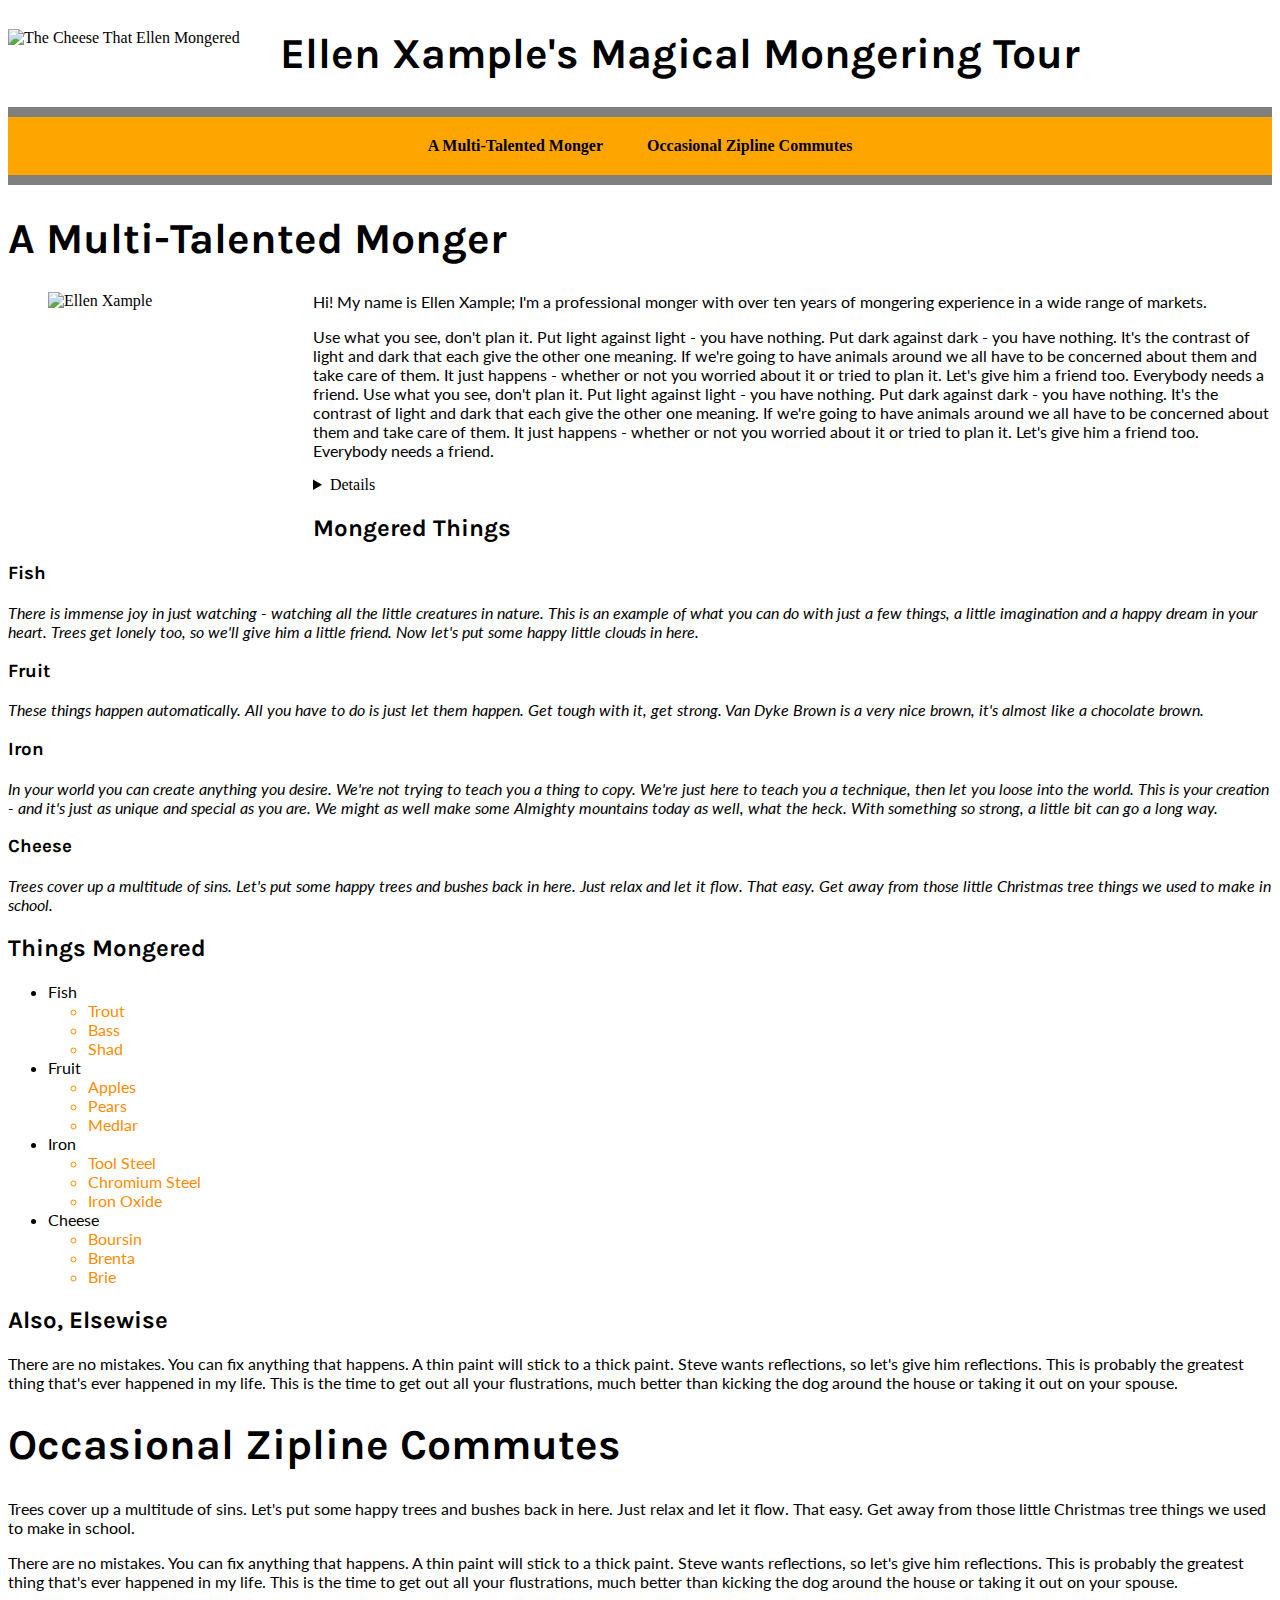
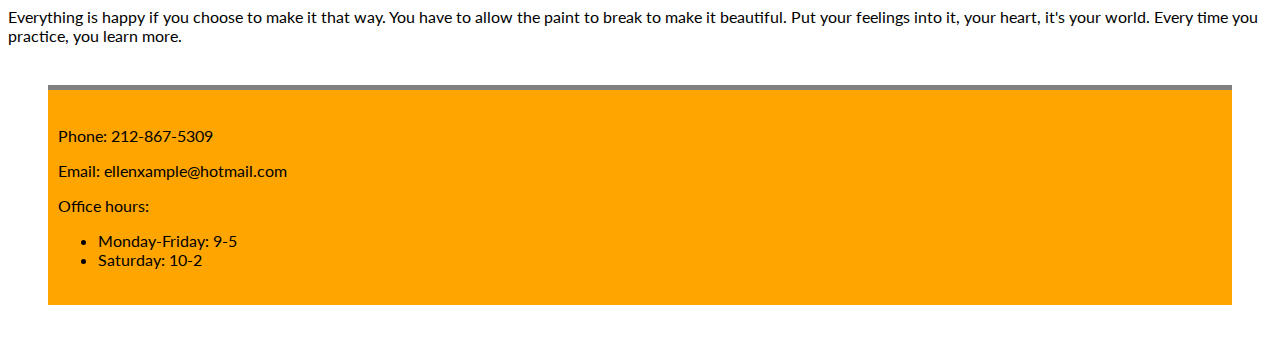
==== index.html @ 4855259d "[HW5]Changed span elements and heading size" ====
<!DOCTYPE html>
<html>
    <head>
        <title>Ellen Xample</title>
        <!-- The only user-facing part of the head is the title -->
        <meta name="author"content="Alex Hall">
        <meta name="description"content="Ellen's Portfolio">
        <link rel="stylesheet" type="text/css" href="css/styles.css">
    </head>
    <body>
        <header>
                <img src="images/cheese-500w.jpg" alt="The Cheese That Ellen Mongered">
                     
            <h1>Ellen Xample's Magical Mongering Tour</h1>
                
        </header>
        <nav>
            <span>
                <b>A Multi-Talented Monger</b>
            </span>
            <!-- I have no idea how to space span elements -- maybe in CSS? -->
            <span>
                <b>Occasional Zipline Commutes</b>
            </span>
        </nav>
        
        <main>
            <article>
        <h1>A Multi-Talented Monger</h1>
                <figure>
        <img src="images/ellen_big.jpg" alt="Ellen Xample" style="float:left;width:215px;height:235px;">
                </figure>
        <p>Hi! My name is Ellen Xample; I'm a professional monger with over ten years of mongering experience in a wide range of markets.</p>

        <p>Use what you see, don't plan it. Put light against light - you have nothing. Put dark against dark - you have nothing. It's the contrast of light and dark that each give the other one meaning. If we're going to have animals around we all have to be concerned about them and take care of them. It just happens - whether or not you worried about it or tried to plan it. Let's give him a friend too. Everybody needs a friend. Use what you see, don't plan it. Put light against light - you have nothing. Put dark against dark - you have nothing. It's the contrast of light and dark that each give the other one meaning. If we're going to have animals around we all have to be concerned about them and take care of them. It just happens - whether or not you worried about it or tried to plan it. Let's give him a friend too. Everybody needs a friend.</p>
            </article>
<details>
        <p><a href="http://example.org/">Proud member of the Ann Arbor Monger Assn.</a></p>
            </details>

        <section>

        <h2>Mongered Things</h2>

        <h3>Fish</h3>

        <p>There is immense joy in just watching - watching all the little creatures in nature. This is an example of what you can do with just a few things, a little imagination and a happy dream in your heart. Trees get lonely too, so we'll give him a little friend. Now let's put some happy little clouds in here.</p>

        <h3>Fruit</h3>

        <p>These things happen automatically. All you have to do is just let them happen. Get tough with it, get strong. Van Dyke Brown is a very nice brown, it's almost like a chocolate brown.</p>

        <h3>Iron</h3>

        <p>In your world you can create anything you desire. We're not trying to teach you a thing to copy. We're just here to teach you a technique, then let you loose into the world. This is your creation - and it's just as unique and special as you are. We might as well make some Almighty mountains today as well, what the heck. With something so strong, a little bit can go a long way.</p>

        <h3>Cheese</h3>

        <p>Trees cover up a multitude of sins. Let's put some happy trees and bushes back in here. Just relax and let it flow. That easy. Get away from those little Christmas tree things we used to make in school.</p>
            </section>

<summary>
        <h2>Things Mongered</h2>

<ul>
    <li>Fish</li>
    <ul>
    <li>Trout</li>
    <li>Bass</li>
        <li>Shad</li>
    </ul>
    <li>Fruit</li>
    <ul>
        <li>Apples</li>
        <li>Pears</li>
        <li>Medlar</li>
    </ul>
    <li>Iron</li>
    <ul>
        <li>Tool Steel</li>
        <li>Chromium Steel</li>
        <li>Iron Oxide</li>
    </ul>
    <li>Cheese</li>
    <ul>
        <li>Boursin</li>
        <li>Brenta</li>
        <li>Brie</li>
    </ul>
        </ul>
            </summary>
            <section>
    <h2>Also, Elsewise</h2>

    <p>There are no mistakes. You can fix anything that happens. A thin paint will stick to a thick paint. Steve wants reflections, so let's give him reflections. This is probably the greatest thing that's ever happened in my life. This is the time to get out all your flustrations, much better than kicking the dog around the house or taking it out on your spouse.</p>

            </section>
    <h1>Occasional Zipline Commutes</h1>

    <p>Trees cover up a multitude of sins. Let's put some happy trees and bushes back in here. Just relax and let it flow. That easy. Get away from those little Christmas tree things we used to make in school.</p>

    <p>There are no mistakes. You can fix anything that happens. A thin paint will stick to a thick paint. Steve wants reflections, so let's give him reflections. This is probably the greatest thing that's ever happened in my life. This is the time to get out all your flustrations, much better than kicking the dog around the house or taking it out on your spouse.</p>

    <p>Everything is happy if you choose to make it that way. You have to allow the paint to break to make it beautiful. Put your feelings into it, your heart, it's your world. Every time you practice, you learn more.</p>
        </main>
        <footer>
            <p>Phone: 212-867-5309</p>
            <p>Email: ellenxample@hotmail.com</p>
            <p>Office hours:</p>
            <time>
                <ul>
                    <li>Monday-Friday: 9-5</li>
                    <li>Saturday: 10-2</li>
                </ul>
            </time>
        </footer>

    </body>
</html>
---- css/styles.css ----
/* Styles for Web Design Lab Portfolio Project
 *
 * It's a good idea to keep a comment up here at the top of the file with useful
 * information for anyone trying to read the file: notes, hints, etc. One very valuable
 * piece of information is who to talk to about this file if you have questions! Hence:
 *
 * Author: (your name here)
*/

/* This is a CSS Comment; note the comment syntax is different from what we use to mark up comments in HTML! */

/* Page styles after this comment */
@import url('https://fonts.googleapis.com/css?family=Karla|Lato');
head
{
    font-family: 'Karla', sans-serif;
font-family: 'Lato', sans-serif;
}
h1, h2, h3
{
    font-family: 'Karla', sans-serif;
}
p, ul
{
    font-family: 'Lato', serif;
}

ul > ul > li
{
    color:darkorange;
}

h3 + p
{
    font-style: italic;
}

img
{
    height:100px;
    float:left;
    
        
}

header h1
{
    font-size:32pt;
    
}

header img
{
    margin-right:40px;
}
nav
{
    background-color:orange;
    padding: 20px 10px;
    border-width: 10px;
    border-color: gray;
    border-style: solid none;
    margin: 10px auto;
    text-align: center
}

nav span
{
    padding: 20px
}

main img
{
    margin-right: 50px;
}

footer
{
    background-color:orange;
    padding: 20px 10px;
    border-width: 5px;
    border-color:gray;
    border-style: solid none none none;
    margin: 40px;
}

main + footer + p
{
    color:orange;
}

main h1
{font-size: 32pt;
}
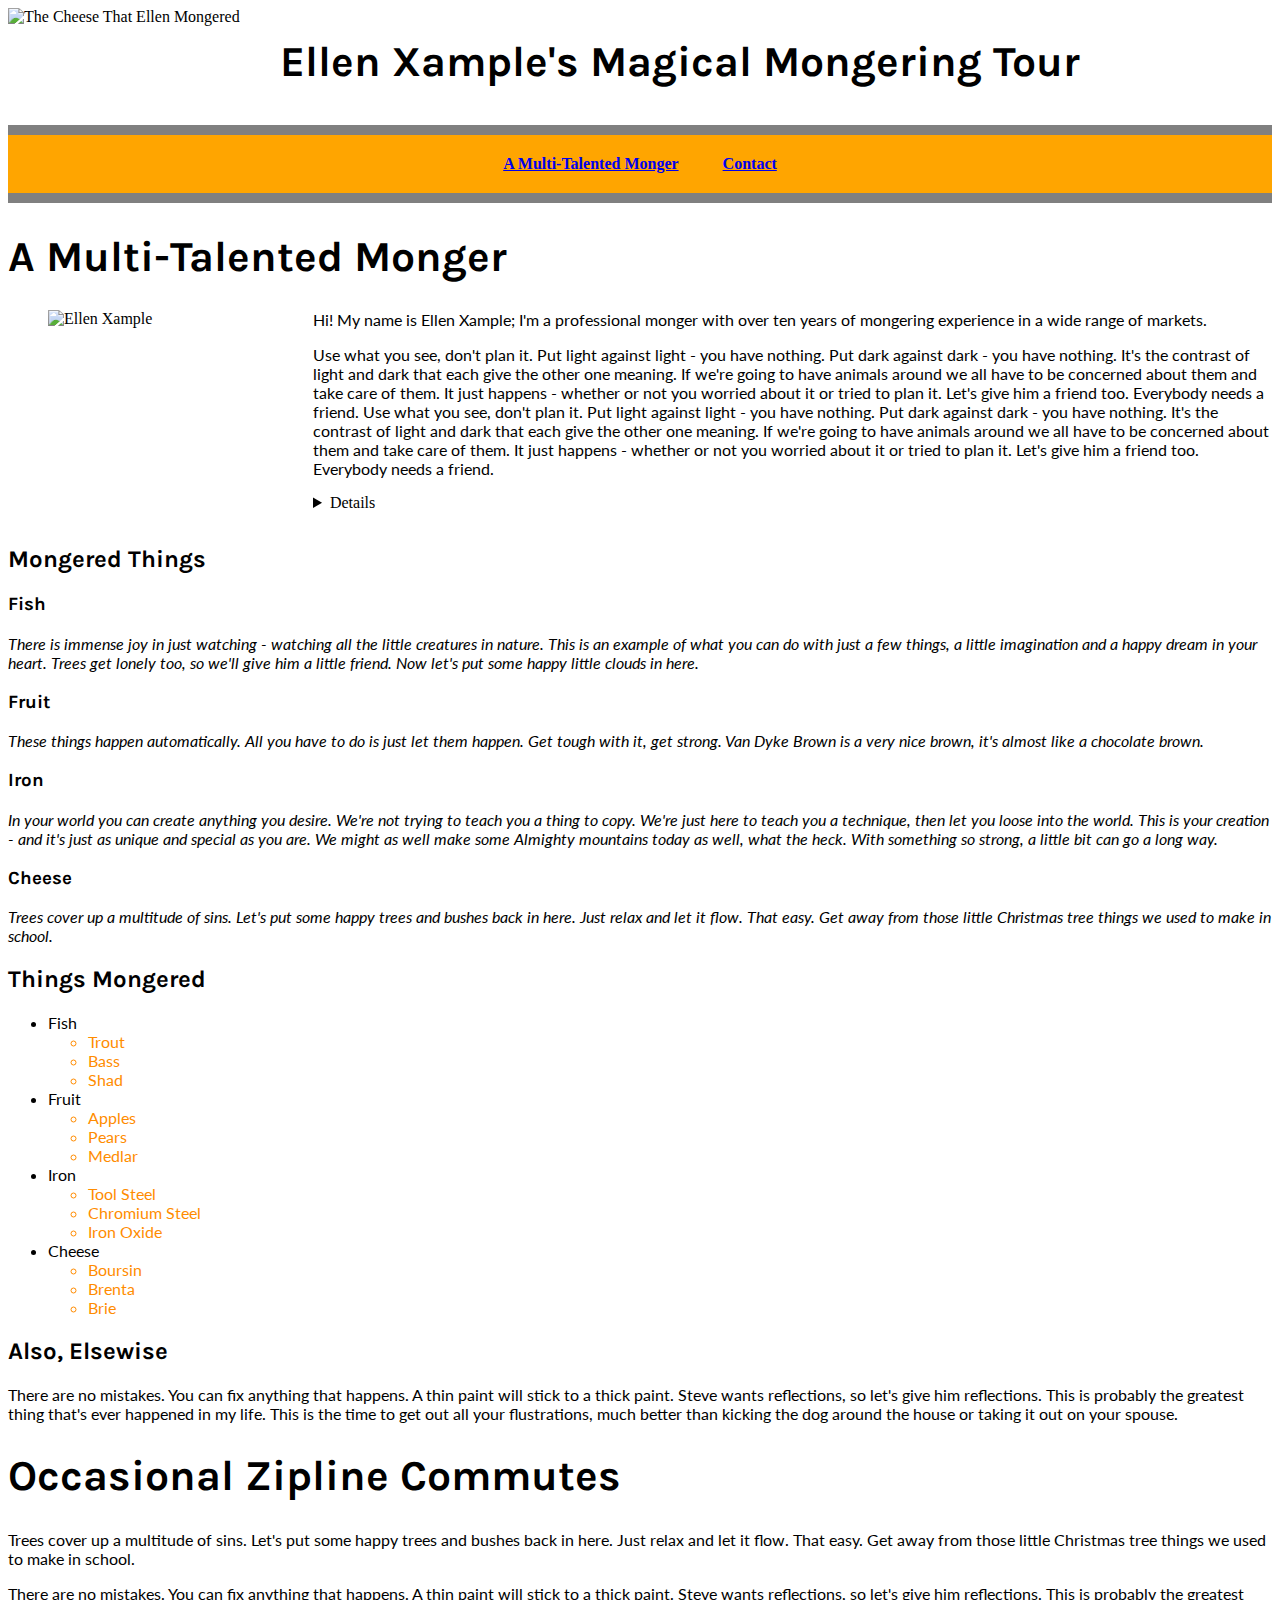
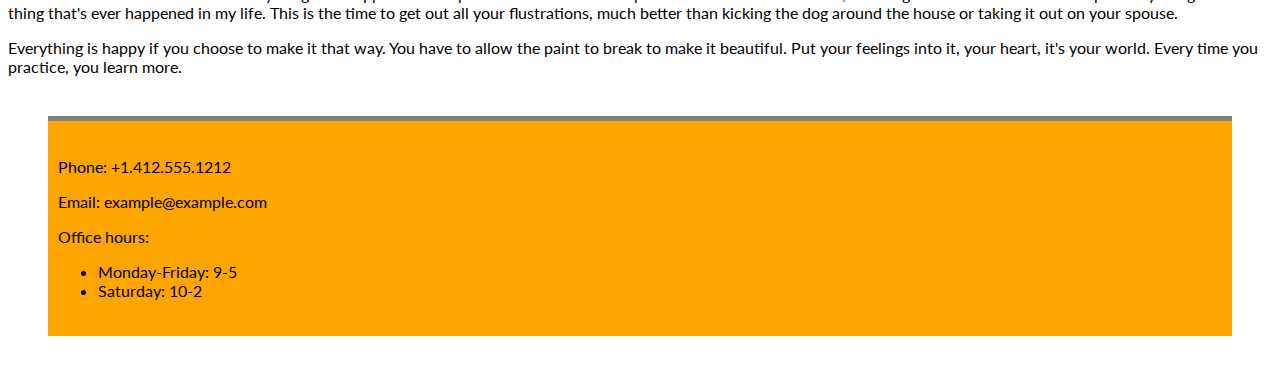
==== commit b0cce159: "[HW6]Created contact.html" ====
--- a/index.html
+++ b/index.html
@@ -16,14 +16,13 @@
         </header>
         <nav>
             <span>
-                <b>A Multi-Talented Monger</b>
+                <a href="index.html"><b>A Multi-Talented Monger</b></a>
             </span>
-            <!-- I have no idea how to space span elements -- maybe in CSS? -->
+            
             <span>
-                <b>Occasional Zipline Commutes</b>
+                <a href="contact.html"><b>Contact</b></a>
             </span>
         </nav>
-        
         <main>
             <article>
         <h1>A Multi-Talented Monger</h1>
@@ -104,15 +103,15 @@
     <p>Everything is happy if you choose to make it that way. You have to allow the paint to break to make it beautiful. Put your feelings into it, your heart, it's your world. Every time you practice, you learn more.</p>
         </main>
         <footer>
-            <p>Phone: 212-867-5309</p>
-            <p>Email: ellenxample@hotmail.com</p>
+            <p>Phone: +1.412.555.1212</p>
+            <p>Email: example@example.com</p>
             <p>Office hours:</p>
-            <time>
+            
                 <ul>
                     <li>Monday-Friday: 9-5</li>
                     <li>Saturday: 10-2</li>
                 </ul>
-            </time>
+            
         </footer>
 
     </body>
--- a/css/styles.css
+++ b/css/styles.css
@@ -41,6 +41,11 @@
     float:left;
     
         
+}
+
+header
+{
+    overflow:auto;
 }
 
 header h1
@@ -91,4 +96,15 @@
 
 main h1
 {font-size: 32pt;
+}
+
+h2
+{
+    clear:both;
+}
+.contact_icon
+{
+    float:right;
+    height:200px;
+    
 }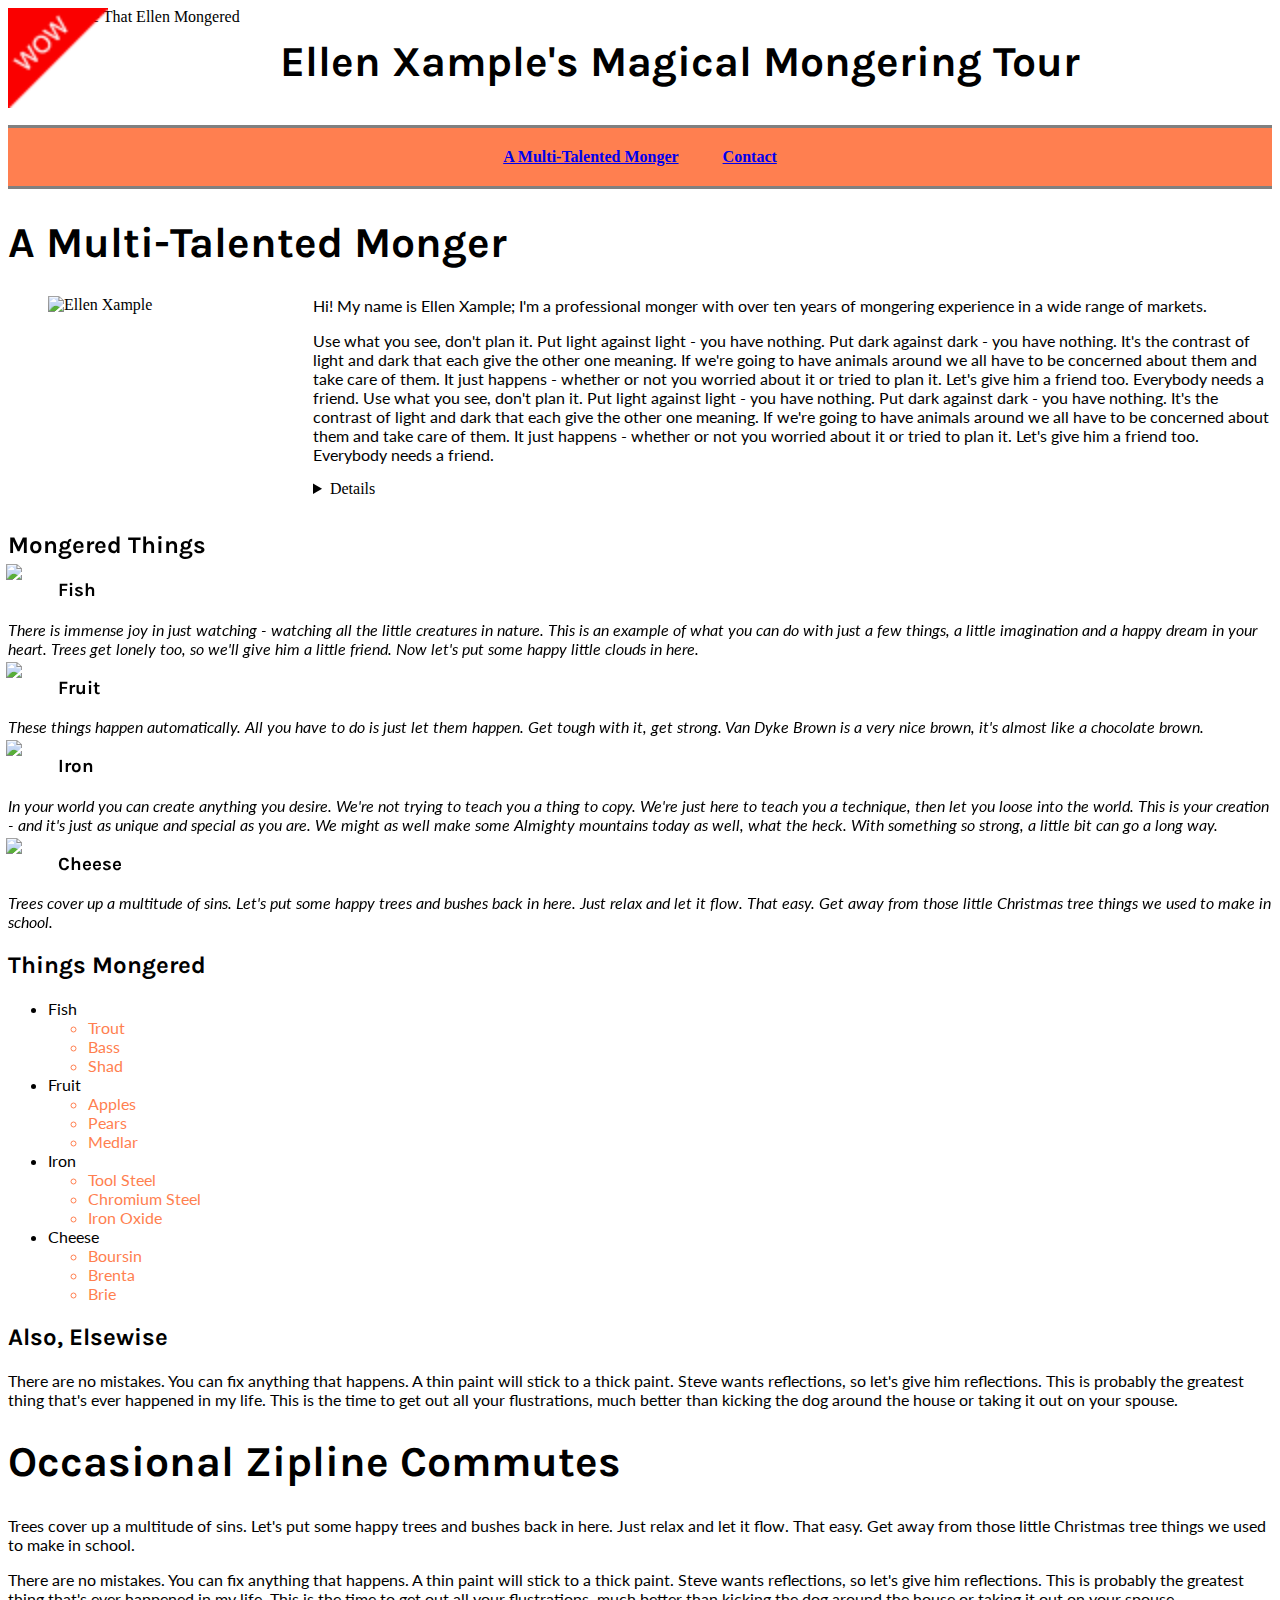
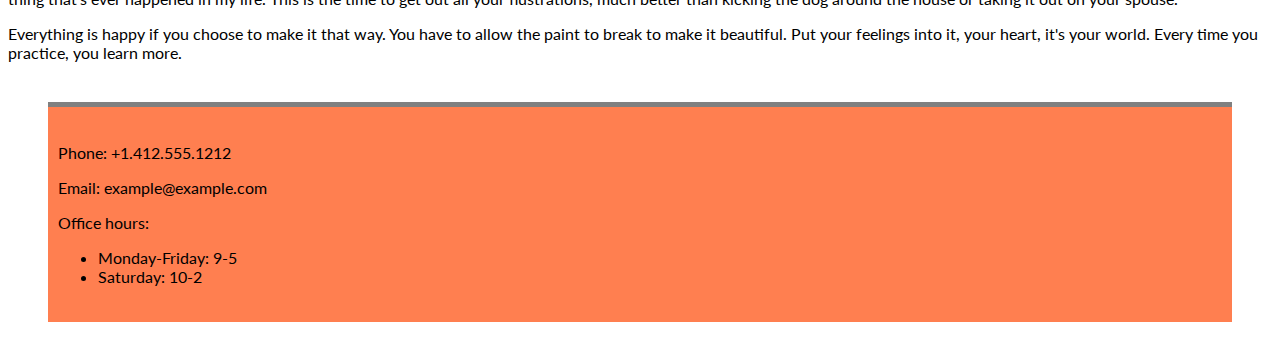
==== commit 6f749a43: "[HW7]Added icons and positioning" ====
--- a/index.html
+++ b/index.html
@@ -9,7 +9,9 @@
     </head>
     <body>
         <header>
-                <img src="images/cheese-500w.jpg" alt="The Cheese That Ellen Mongered">
+            <img class="p_fixed" src="images/wow.png" alt="Exuberance">
+            
+            <img src="images/cheese-500w.jpg" alt="The Cheese That Ellen Mongered">
                      
             <h1>Ellen Xample's Magical Mongering Tour</h1>
                 
@@ -37,23 +39,32 @@
         <p><a href="http://example.org/">Proud member of the Ann Arbor Monger Assn.</a></p>
             </details>
 
-        <section>
+        <section class="p_absolute">
 
         <h2>Mongered Things</h2>
-
-        <h3>Fish</h3>
+            </section>
+            
+            <section class="p_absolute">
+        <h3>Fish <img class="p_absolute" src="images/fish-icon.svg"></h3>
 
         <p>There is immense joy in just watching - watching all the little creatures in nature. This is an example of what you can do with just a few things, a little imagination and a happy dream in your heart. Trees get lonely too, so we'll give him a little friend. Now let's put some happy little clouds in here.</p>
-
-        <h3>Fruit</h3>
+            </section>
+            
+            <section class="p_absolute">
+        <h3>Fruit<img class="p_absolute" src="images/fruit-icon.svg"></h3>
 
         <p>These things happen automatically. All you have to do is just let them happen. Get tough with it, get strong. Van Dyke Brown is a very nice brown, it's almost like a chocolate brown.</p>
-
-        <h3>Iron</h3>
+            </section>
+            
+            <section class="p_absolute">
+        <h3>Iron<img class="p_absolute" src="images/iron-icon.svg"></h3>
 
         <p>In your world you can create anything you desire. We're not trying to teach you a thing to copy. We're just here to teach you a technique, then let you loose into the world. This is your creation - and it's just as unique and special as you are. We might as well make some Almighty mountains today as well, what the heck. With something so strong, a little bit can go a long way.</p>
+            </section>
+            
+            <section class="p_absolute">
 
-        <h3>Cheese</h3>
+        <h3>Cheese<img class="p_absolute" src="images/cheese-icon.svg"></h3>
 
         <p>Trees cover up a multitude of sins. Let's put some happy trees and bushes back in here. Just relax and let it flow. That easy. Get away from those little Christmas tree things we used to make in school.</p>
             </section>
--- a/css/styles.css
+++ b/css/styles.css
@@ -27,7 +27,7 @@
 
 ul > ul > li
 {
-    color:darkorange;
+    color:coral;
 }
 
 h3 + p
@@ -60,9 +60,9 @@
 }
 nav
 {
-    background-color:orange;
+    background-color:coral;
     padding: 20px 10px;
-    border-width: 10px;
+    border-width: 3px;
     border-color: gray;
     border-style: solid none;
     margin: 10px auto;
@@ -81,7 +81,7 @@
 
 footer
 {
-    background-color:orange;
+    background-color:coral;
     padding: 20px 10px;
     border-width: 5px;
     border-color:gray;
@@ -107,4 +107,42 @@
     float:right;
     height:200px;
     
-}+}
+
+/*Positioning*/
+
+.p_fixed
+{
+    position:fixed;
+    top: 8px;
+    left:8px;
+    
+}
+
+.p_absolute
+{
+    position:relative;
+}
+
+
+
+.p_absolute img 
+{
+    position:absolute;
+    top:-15px;
+    left:-2px;
+    height: 50px;
+    
+    
+}
+
+
+.p_absolute h3
+{
+    margin-left: 50px
+}
+
+.p_absolute:hover img
+{background-color: coral;
+}
+
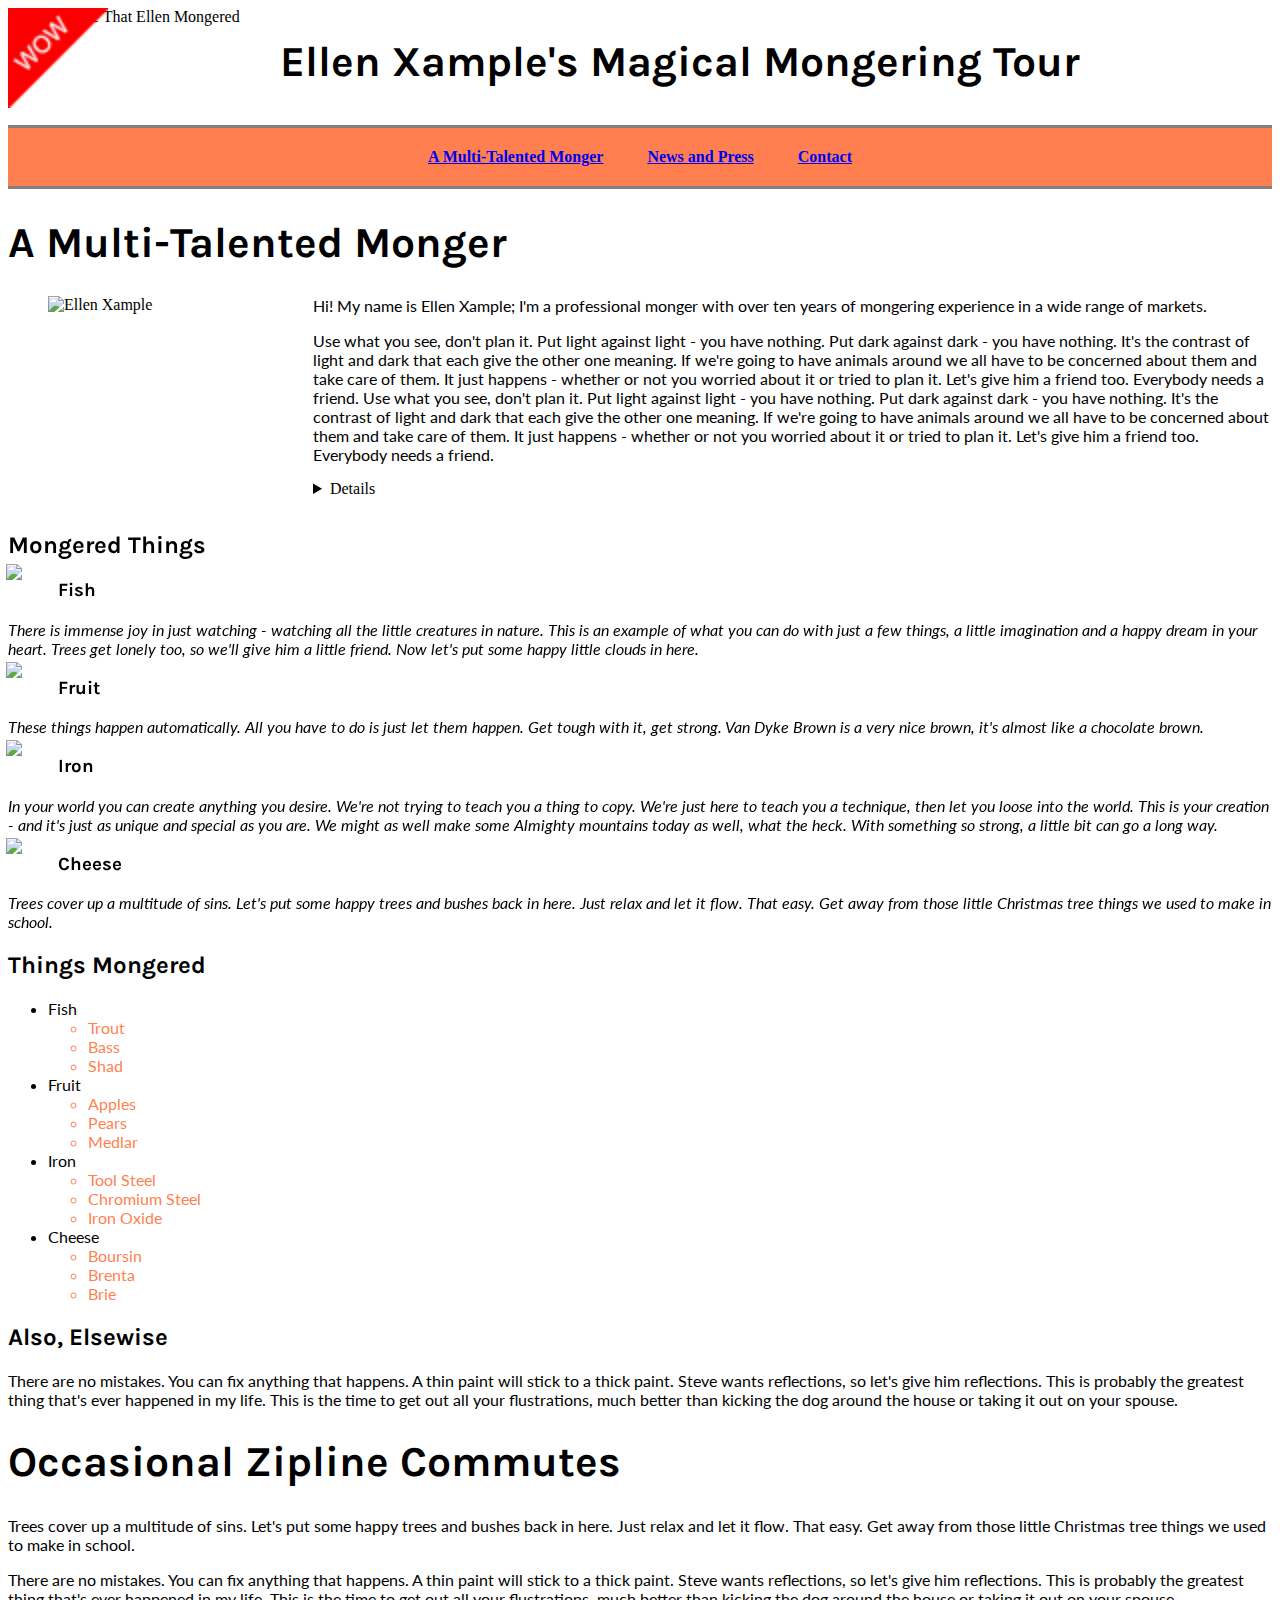
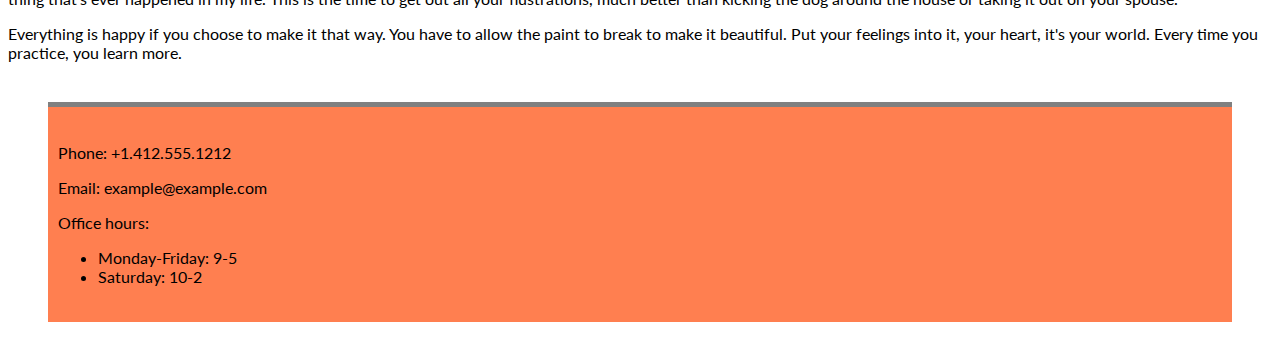
==== commit e6bd214a: "[HW09]Added news.html and flex" ====
--- a/index.html
+++ b/index.html
@@ -20,7 +20,9 @@
             <span>
                 <a href="index.html"><b>A Multi-Talented Monger</b></a>
             </span>
-            
+            <span>
+                <a href="news.html"><b>News and Press</b></a>
+            </span>
             <span>
                 <a href="contact.html"><b>Contact</b></a>
             </span>
--- a/css/styles.css
+++ b/css/styles.css
@@ -146,3 +146,20 @@
 {background-color: coral;
 }
 
+
+.news_content {
+    display: flex;
+    flex-direction: row;
+}
+
+.el1 {
+    flex: 1;
+}
+
+.el2 {
+    flex: 5;
+}
+
+.el3 {
+    flex: 1;
+}
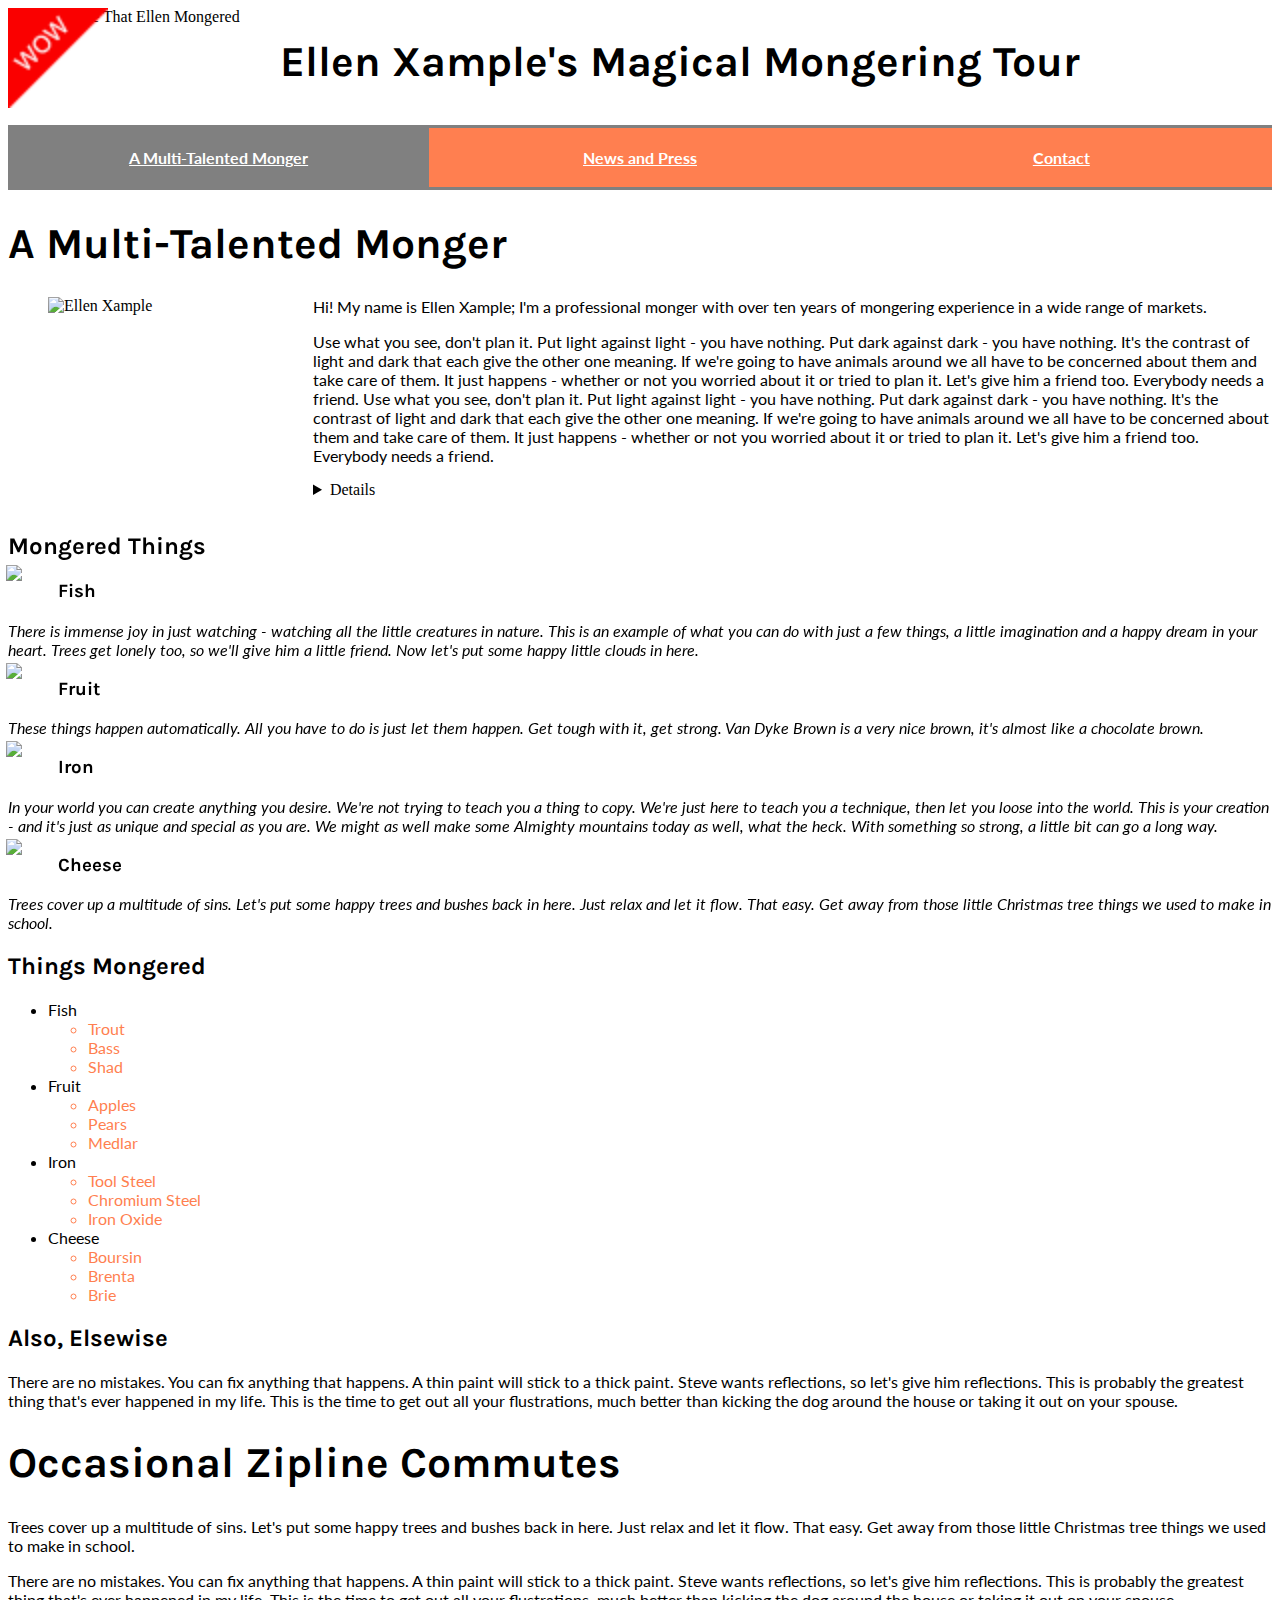
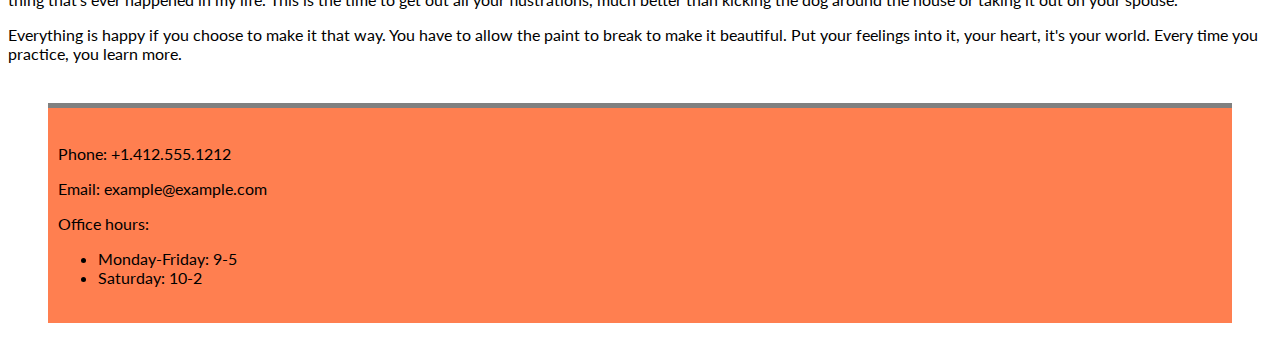
==== commit 87e2373f: "[LA1] Created Menubar" ====
--- a/index.html
+++ b/index.html
@@ -16,14 +16,14 @@
             <h1>Ellen Xample's Magical Mongering Tour</h1>
                 
         </header>
-        <nav>
-            <span>
+        <nav class="menubar">
+            <span class="menu_item item_emphasis">
                 <a href="index.html"><b>A Multi-Talented Monger</b></a>
             </span>
-            <span>
+            <span class="menu_item item2">
                 <a href="news.html"><b>News and Press</b></a>
             </span>
-            <span>
+            <span class="menu_item item3">
                 <a href="contact.html"><b>Contact</b></a>
             </span>
         </nav>
--- a/css/styles.css
+++ b/css/styles.css
@@ -61,7 +61,6 @@
 nav
 {
     background-color:coral;
-    padding: 20px 10px;
     border-width: 3px;
     border-color: gray;
     border-style: solid none;
@@ -71,7 +70,19 @@
 
 nav span
 {
-    padding: 20px
+    
+    display: block;
+}
+
+nav a{
+    display: block;
+    padding: 20px;
+    color: white;
+    
+}
+
+nav a:hover {
+    background-color: #FFAE91;
 }
 
 main img
@@ -146,6 +157,9 @@
 {background-color: coral;
 }
 
+ /*FLEX*/
+
+/*News and Press*/
 
 .news_content {
     display: flex;
@@ -163,3 +177,20 @@
 .el3 {
     flex: 1;
 }
+
+/*Menubar*/
+
+.menubar {
+    display: flex;
+    flex-direction: row;
+    font-family: 'Lato', serif;
+}
+
+.menu_item {
+    flex: 1;
+    
+}
+
+.item_emphasis {
+    background-color: grey;
+}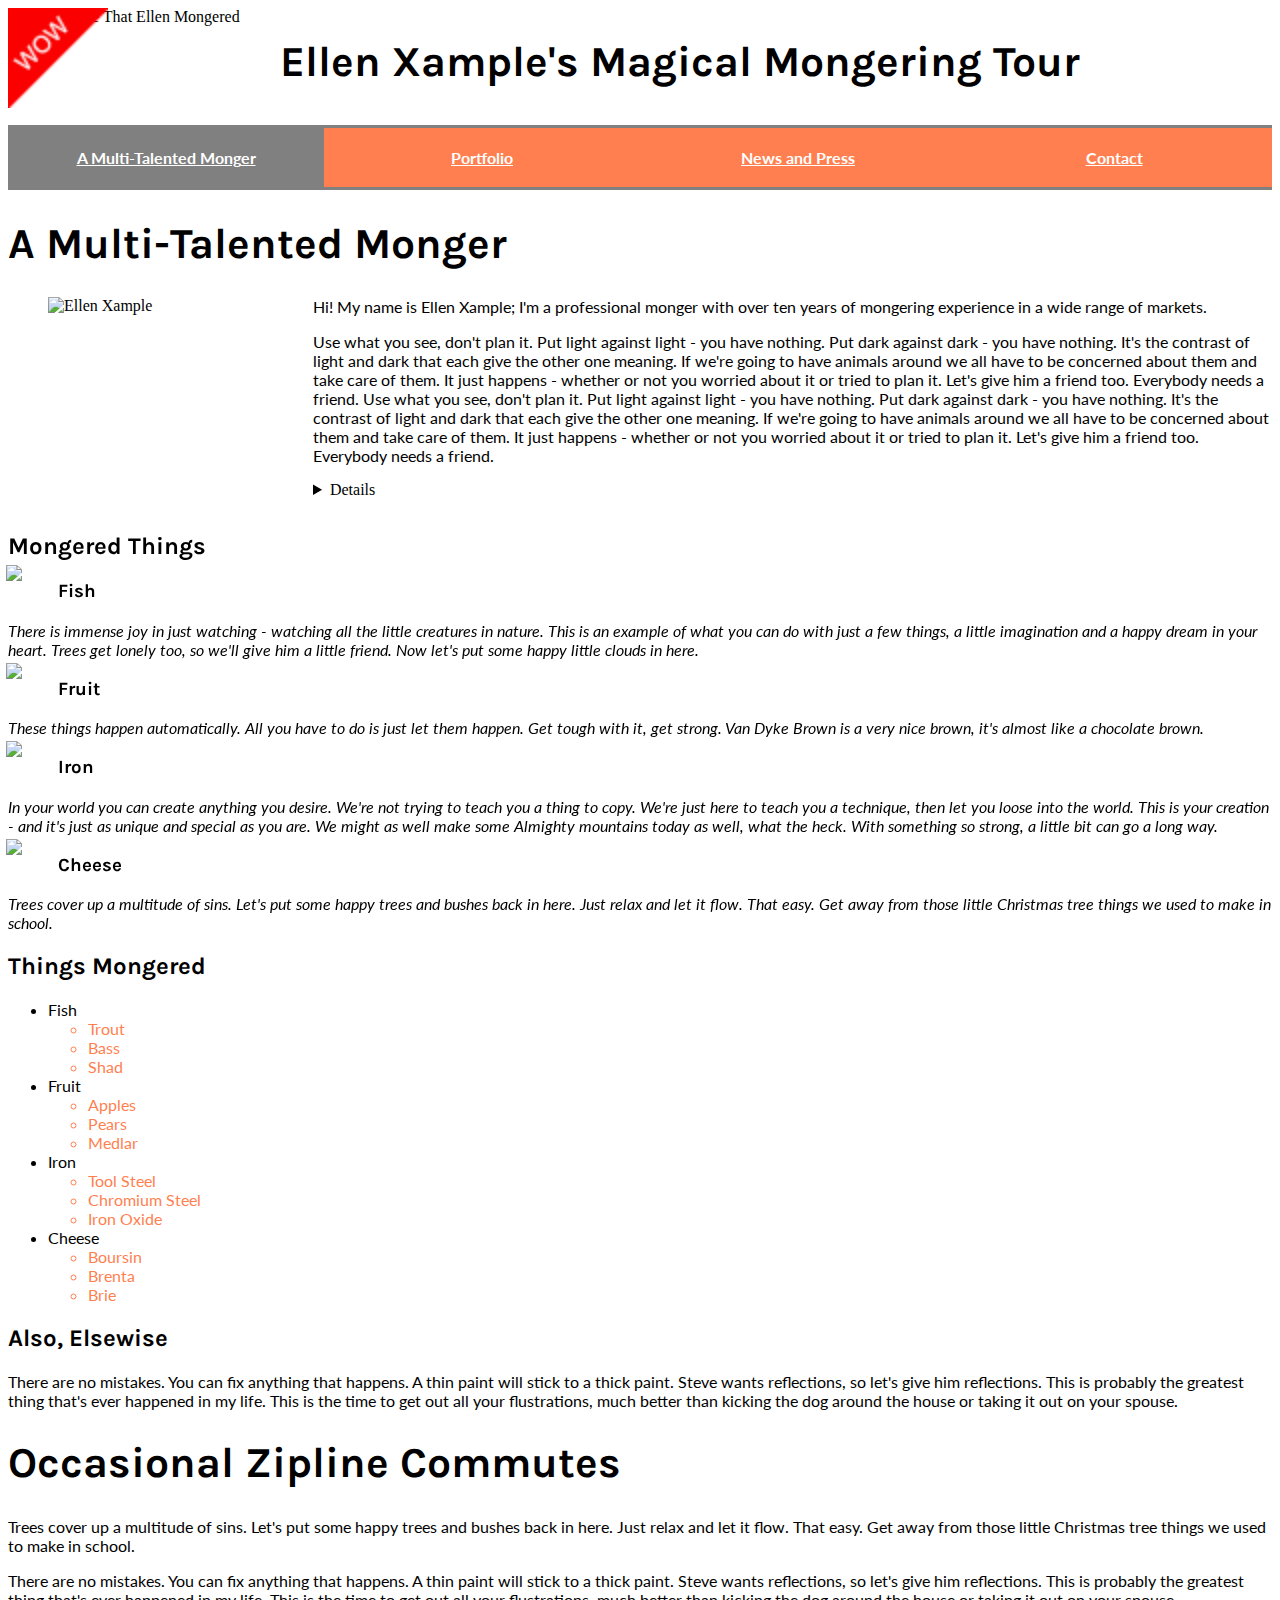
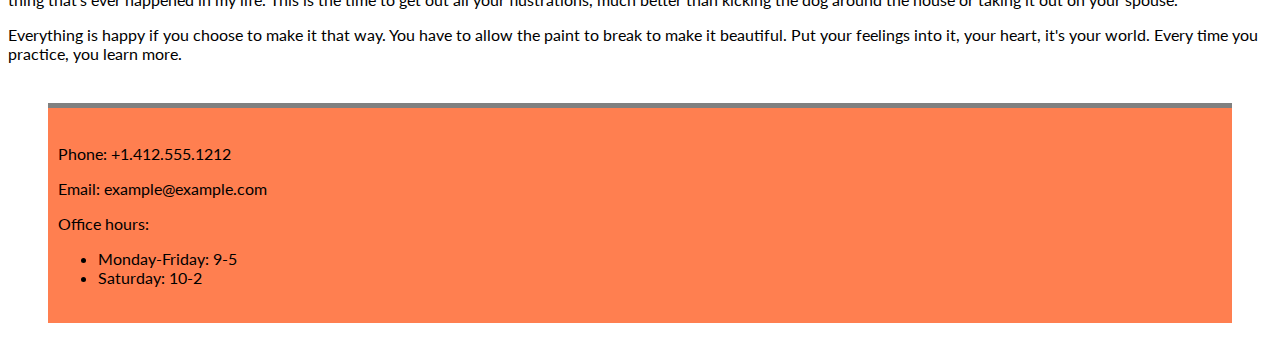
==== commit cc4b702f: "[HW10] Created new Portfolio page" ====
--- a/index.html
+++ b/index.html
@@ -19,6 +19,9 @@
         <nav class="menubar">
             <span class="menu_item item_emphasis">
                 <a href="index.html"><b>A Multi-Talented Monger</b></a>
+            </span>
+            <span class="menu_item item4">
+                <a href="portfolio.html"><b>Portfolio</b></a>
             </span>
             <span class="menu_item item2">
                 <a href="news.html"><b>News and Press</b></a>
--- a/css/styles.css
+++ b/css/styles.css
@@ -120,6 +120,16 @@
     
 }
 
+
+.portfolio_image {
+    padding-bottom: 10px;
+}
+
+figcaption {
+    clear: both;
+    padding-top: 10px;
+}
+
 /*Positioning*/
 
 .p_fixed
@@ -193,4 +203,12 @@
 
 .item_emphasis {
     background-color: grey;
+}
+
+/*GRID*/
+
+.grid_container {
+    display:grid;
+    grid-template-columns: 1fr 1fr;
+    grid-template-rows: 1fr 1fr;
 }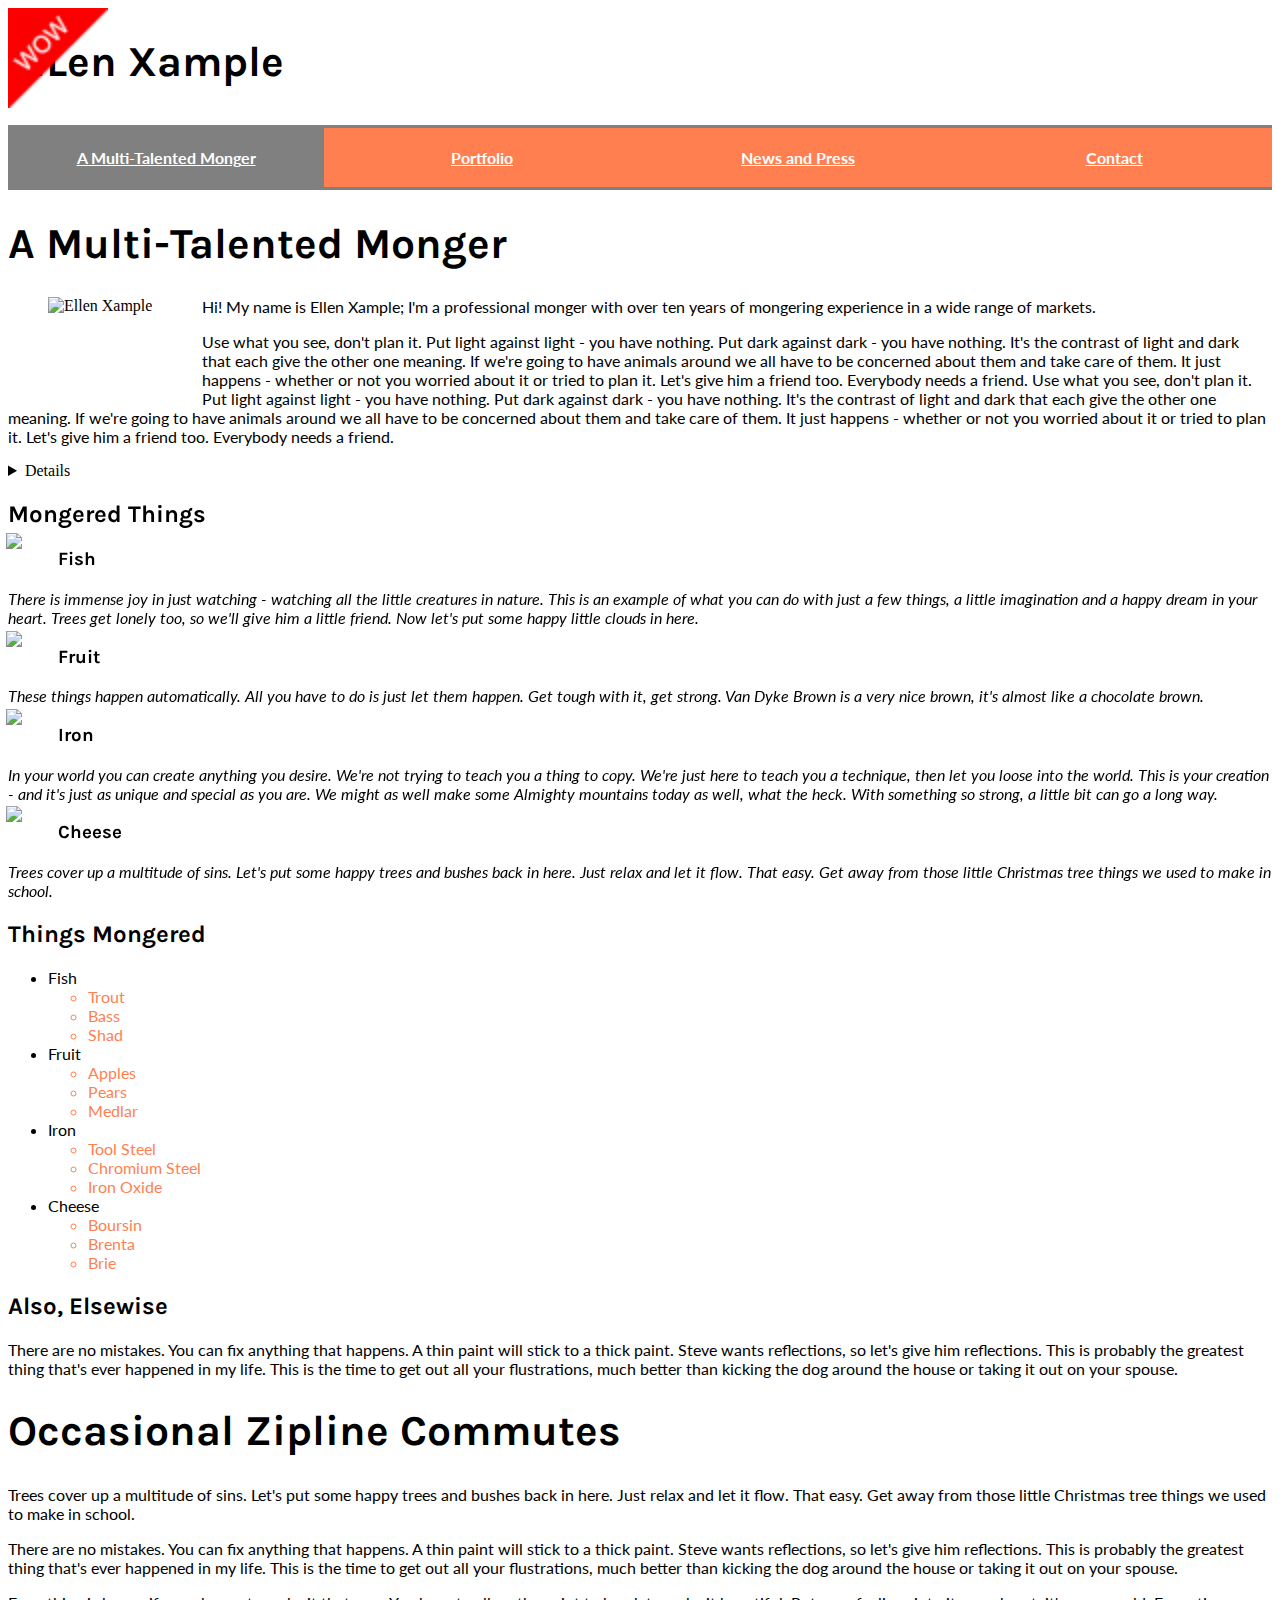
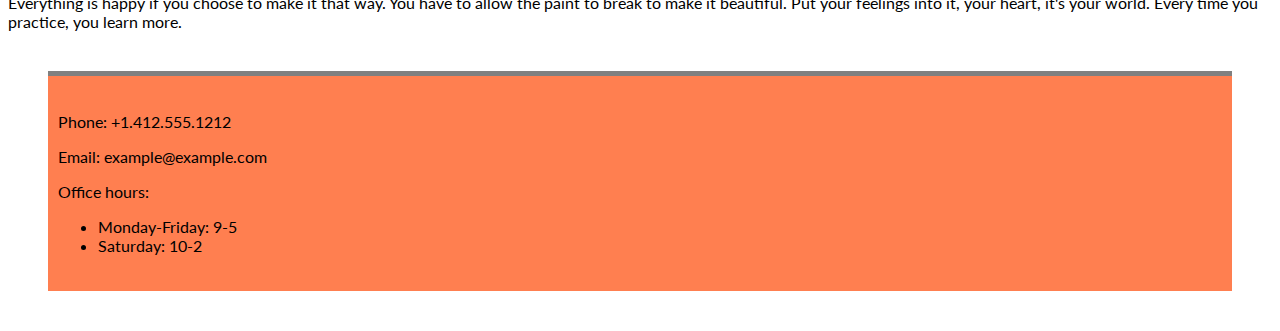
==== commit d0106064: "[LA2] Added mobile.css and choice.css" ====
--- a/index.html
+++ b/index.html
@@ -5,38 +5,39 @@
         <!-- The only user-facing part of the head is the title -->
         <meta name="author"content="Alex Hall">
         <meta name="description"content="Ellen's Portfolio">
-        <link rel="stylesheet" type="text/css" href="css/styles.css">
+        <link rel="stylesheet" type="text/css" href="css/choice.css">
+        <meta name="viewport" content="width=device-width">
     </head>
     <body>
         <header>
             <img class="p_fixed" src="images/wow.png" alt="Exuberance">
-            
-            <img src="images/cheese-500w.jpg" alt="The Cheese That Ellen Mongered">
+        
                      
-            <h1>Ellen Xample's Magical Mongering Tour</h1>
+            <h1>ElLen Xample</h1>
                 
         </header>
         <nav class="menubar">
-            <span class="menu_item item_emphasis">
+            <div class="menu_item item_emphasis">
                 <a href="index.html"><b>A Multi-Talented Monger</b></a>
-            </span>
-            <span class="menu_item item4">
+            </div>
+            <div class="menu_item item4">
                 <a href="portfolio.html"><b>Portfolio</b></a>
-            </span>
-            <span class="menu_item item2">
+            </div>
+            <div class="menu_item item2">
                 <a href="news.html"><b>News and Press</b></a>
-            </span>
-            <span class="menu_item item3">
+            </div>
+            <div class="menu_item item3">
                 <a href="contact.html"><b>Contact</b></a>
-            </span>
+            </div>
         </nav>
         <main>
             <article>
         <h1>A Multi-Talented Monger</h1>
                 <figure>
-        <img src="images/ellen_big.jpg" alt="Ellen Xample" style="float:left;width:215px;height:235px;">
+        <img class="ellen_photo_homepage" src="images/ellen_big.jpg" alt="Ellen Xample" >
                 </figure>
-        <p>Hi! My name is Ellen Xample; I'm a professional monger with over ten years of mongering experience in a wide range of markets.</p>
+            <div class="homepage_first_paragraph">
+                <p>Hi! My name is Ellen Xample; I'm a professional monger with over ten years of mongering experience in a wide range of markets.</p> </div>
 
         <p>Use what you see, don't plan it. Put light against light - you have nothing. Put dark against dark - you have nothing. It's the contrast of light and dark that each give the other one meaning. If we're going to have animals around we all have to be concerned about them and take care of them. It just happens - whether or not you worried about it or tried to plan it. Let's give him a friend too. Everybody needs a friend. Use what you see, don't plan it. Put light against light - you have nothing. Put dark against dark - you have nothing. It's the contrast of light and dark that each give the other one meaning. If we're going to have animals around we all have to be concerned about them and take care of them. It just happens - whether or not you worried about it or tried to plan it. Let's give him a friend too. Everybody needs a friend.</p>
             </article>
--- a/css/choice.css
+++ b/css/choice.css
@@ -0,0 +1,4 @@
+/* This decides which rules we get depending on how wide the viewport is */
+@import url(styles-mobile.css) (max-width:767px);
+
+@import url(styles.css) (min-width:768px);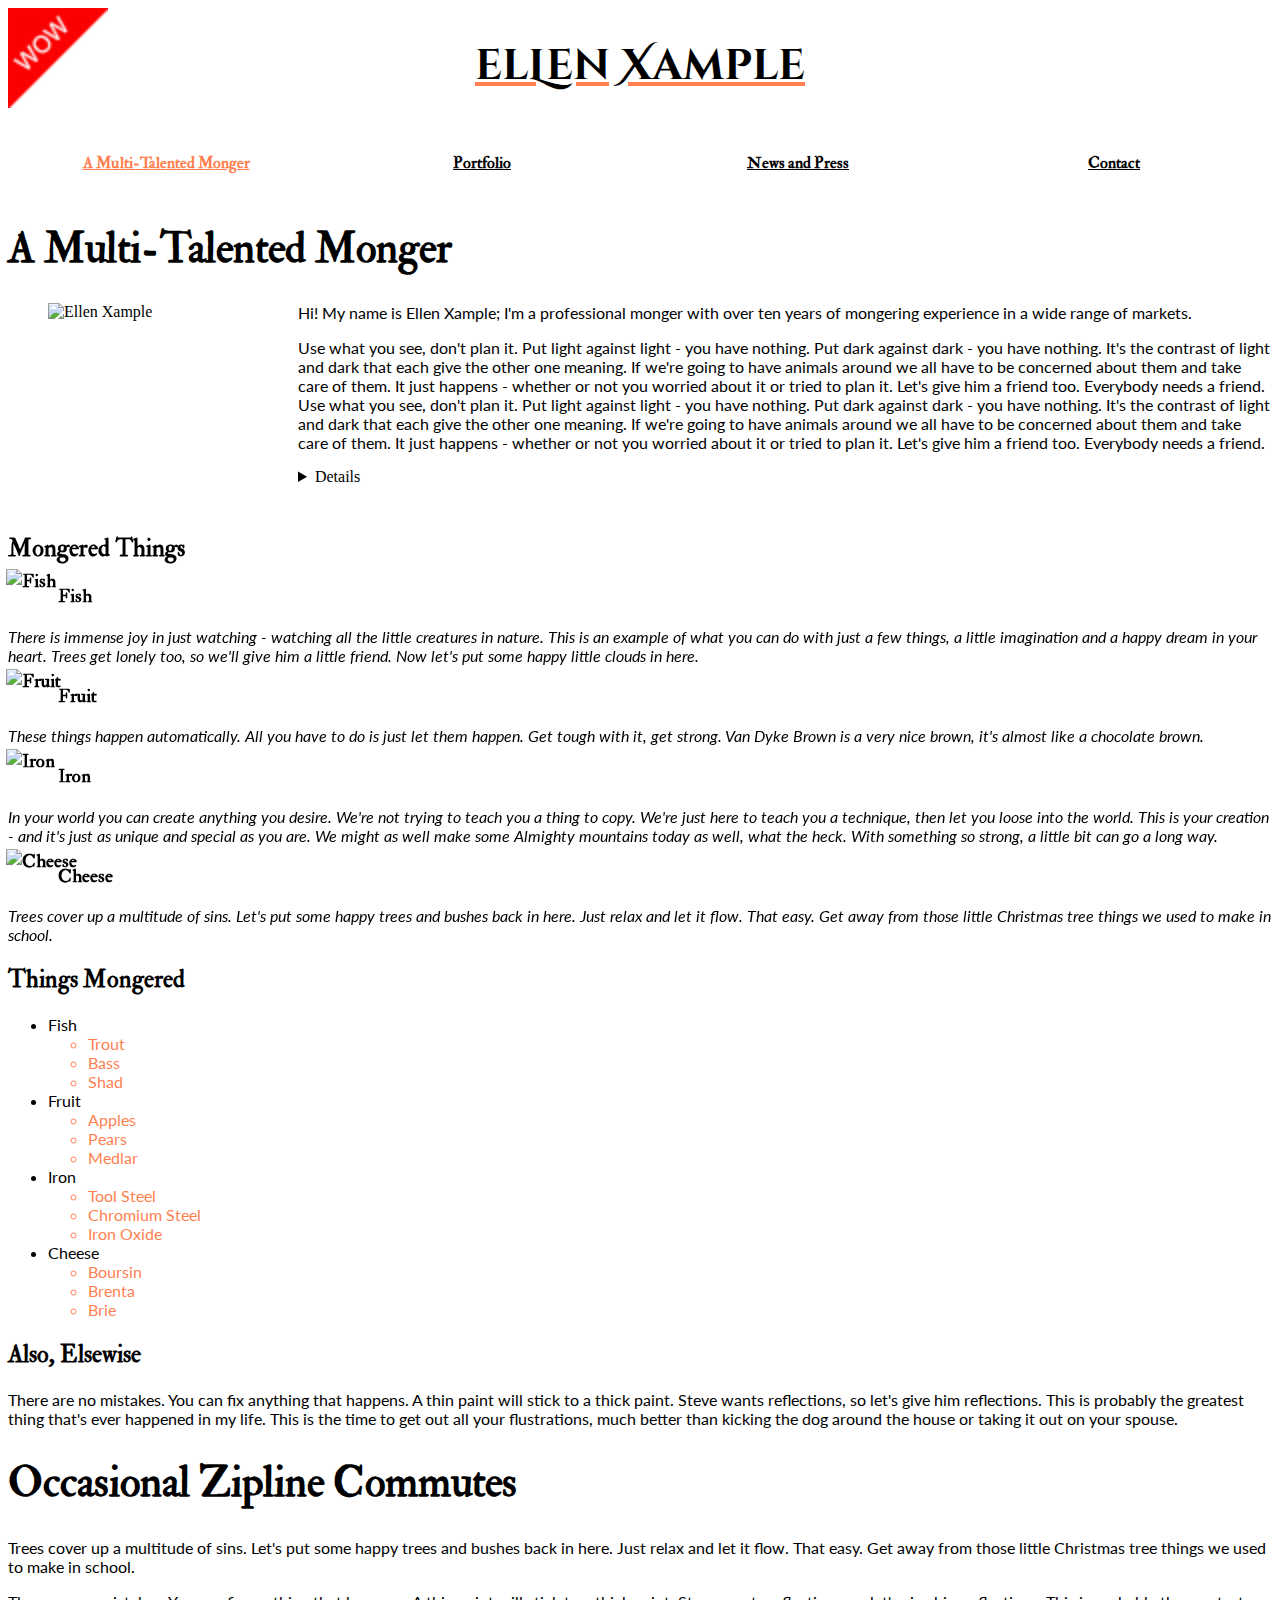
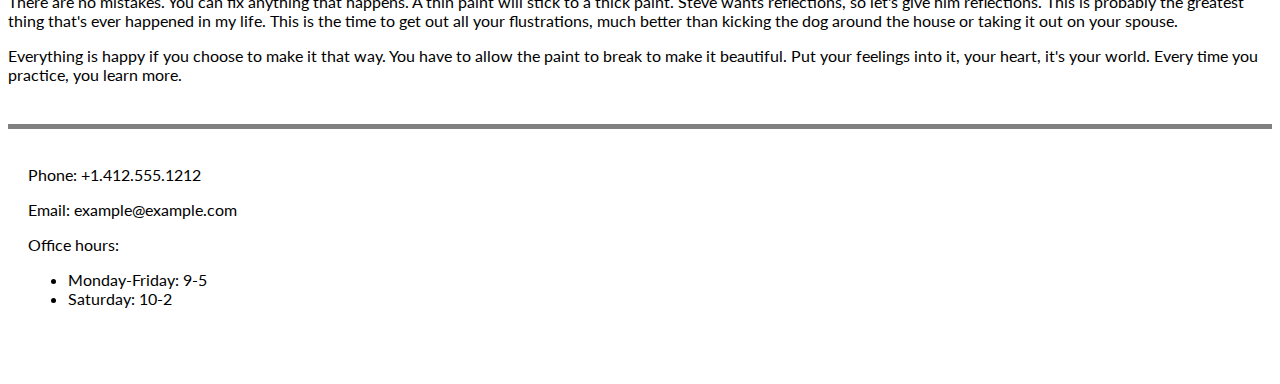
==== commit f85e6ead: "[LA3] Fixed accessibility and tidied up navigation" ====
--- a/index.html
+++ b/index.html
@@ -1,5 +1,6 @@
 <!DOCTYPE html>
-<html>
+<!--Set up html language for screen readers-->
+<html lang="en">
     <head>
         <title>Ellen Xample</title>
         <!-- The only user-facing part of the head is the title -->
@@ -13,7 +14,7 @@
             <img class="p_fixed" src="images/wow.png" alt="Exuberance">
         
                      
-            <h1>ElLen Xample</h1>
+            <a href="index.html"> <h1>elLen Xample</h1> </a>
                 
         </header>
         <nav class="menubar">
@@ -51,26 +52,26 @@
             </section>
             
             <section class="p_absolute">
-        <h3>Fish <img class="p_absolute" src="images/fish-icon.svg"></h3>
+        <h3>Fish <img class="p_absolute" src="images/fish-icon.svg" alt="Fish"></h3>
 
         <p>There is immense joy in just watching - watching all the little creatures in nature. This is an example of what you can do with just a few things, a little imagination and a happy dream in your heart. Trees get lonely too, so we'll give him a little friend. Now let's put some happy little clouds in here.</p>
             </section>
             
             <section class="p_absolute">
-        <h3>Fruit<img class="p_absolute" src="images/fruit-icon.svg"></h3>
+        <h3>Fruit<img class="p_absolute" src="images/fruit-icon.svg" alt="Fruit"></h3>
 
         <p>These things happen automatically. All you have to do is just let them happen. Get tough with it, get strong. Van Dyke Brown is a very nice brown, it's almost like a chocolate brown.</p>
             </section>
             
             <section class="p_absolute">
-        <h3>Iron<img class="p_absolute" src="images/iron-icon.svg"></h3>
+        <h3>Iron<img class="p_absolute" src="images/iron-icon.svg" alt="Iron"></h3>
 
         <p>In your world you can create anything you desire. We're not trying to teach you a thing to copy. We're just here to teach you a technique, then let you loose into the world. This is your creation - and it's just as unique and special as you are. We might as well make some Almighty mountains today as well, what the heck. With something so strong, a little bit can go a long way.</p>
             </section>
             
             <section class="p_absolute">
 
-        <h3>Cheese<img class="p_absolute" src="images/cheese-icon.svg"></h3>
+        <h3>Cheese<img class="p_absolute" src="images/cheese-icon.svg" alt="Cheese"></h3>
 
         <p>Trees cover up a multitude of sins. Let's put some happy trees and bushes back in here. Just relax and let it flow. That easy. Get away from those little Christmas tree things we used to make in school.</p>
             </section>
